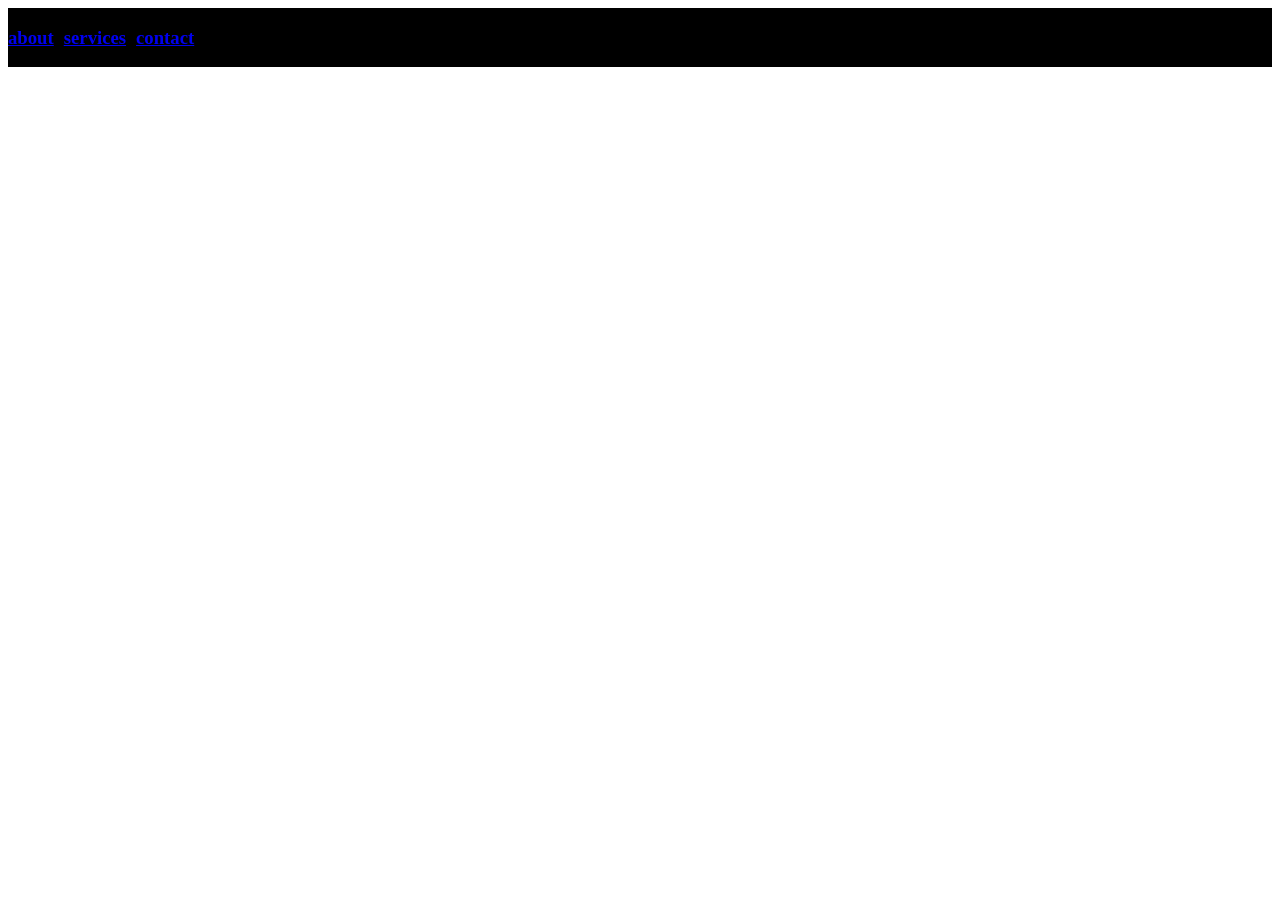
==== 1.html @ 947c4abe "additional task on css" ====
<!DOCTYPE html>
<html lang="en">
<head>
    <meta charset="UTF-8">
    <meta name="viewport" content="width=device-width, initial-scale=1.0">
    <title>Flex box</title>
    <style>
        div{
            align-content: center;
            background-color: black;
            color: aliceblue;
        }
        nav{
            display:flex;
        }
        @media(max-width:768px) {
            nav{
            flex-direction:column;
            align-content: center;
        gap:10px;}
        }
        @media(min-width:768px) {
            nav{
            flex-direction:row;
        align-content: center;
    gap:10px;}
        }
    </style>
</head>
<body>
    <div>
        <nav>
        <a href="./about.html"><h3>about    </h3></a>
        <a href="./services.html"><h3>services   </h3></a>
        <a href="./contact.html"><h3>contact   </h3></a>
        </nav>
    </div>



    
</body>
</html>
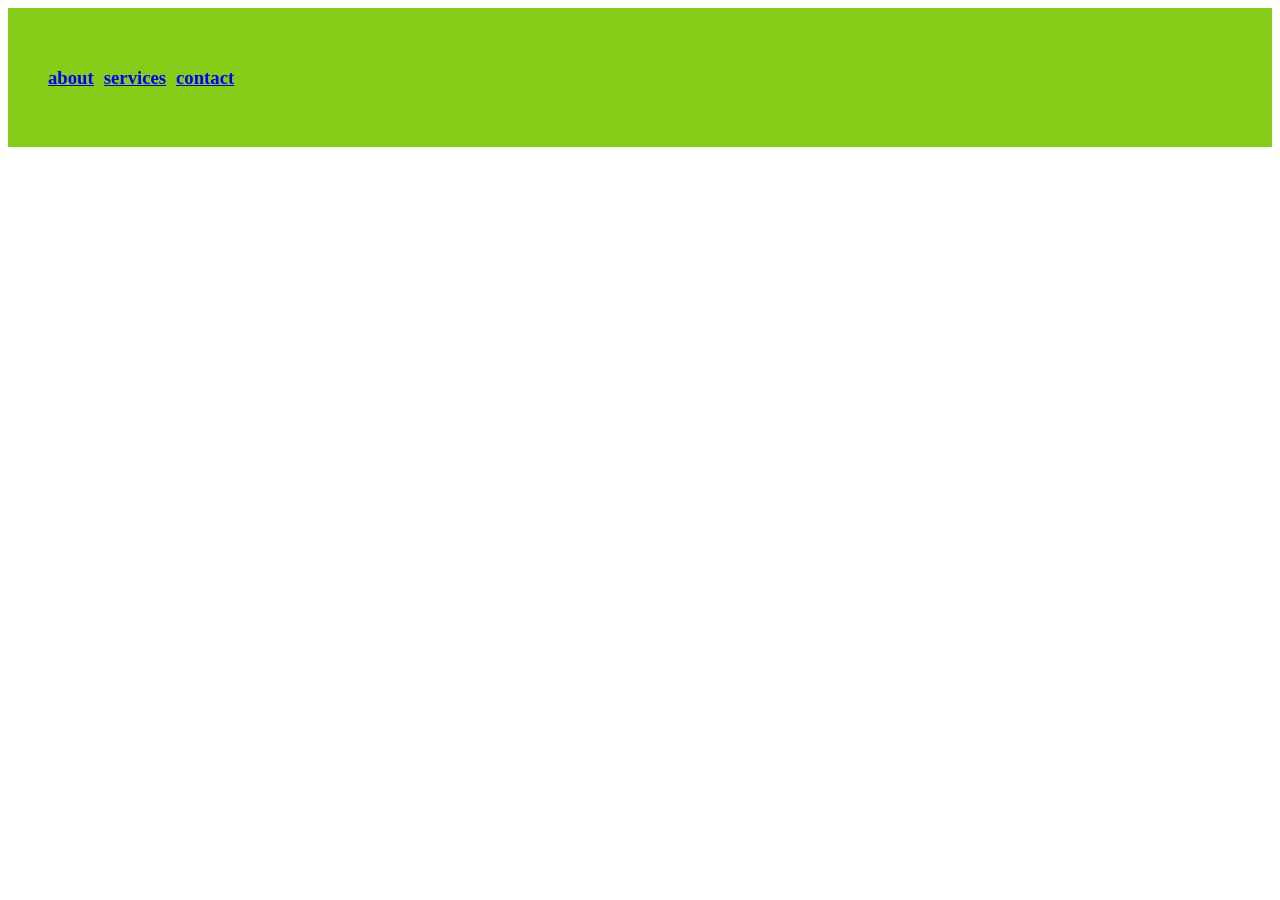
==== commit 6b886bbb: "Add files via upload" ====
--- a/1.html
+++ b/1.html
@@ -6,12 +6,13 @@
     <title>Flex box</title>
     <style>
         div{
-            align-content: center;
-            background-color: black;
+            padding: 40px;
+            background-color: rgb(133, 205, 24);
             color: aliceblue;
         }
         nav{
             display:flex;
+            align-items:center;
         }
         @media(max-width:768px) {
             nav{
@@ -25,14 +26,17 @@
         align-content: center;
     gap:10px;}
         }
+                h3{
+            align-self:center;
+        }
     </style>
 </head>
 <body>
     <div>
         <nav>
-        <a href="./about.html"><h3>about    </h3></a>
-        <a href="./services.html"><h3>services   </h3></a>
-        <a href="./contact.html"><h3>contact   </h3></a>
+        <a href="./about.html"><h3>about</h3></a>
+        <a href="./services.html"><h3>services</h3></a>
+        <a href="./contact.html"><h3>contact</h3></a>
         </nav>
     </div>
 
